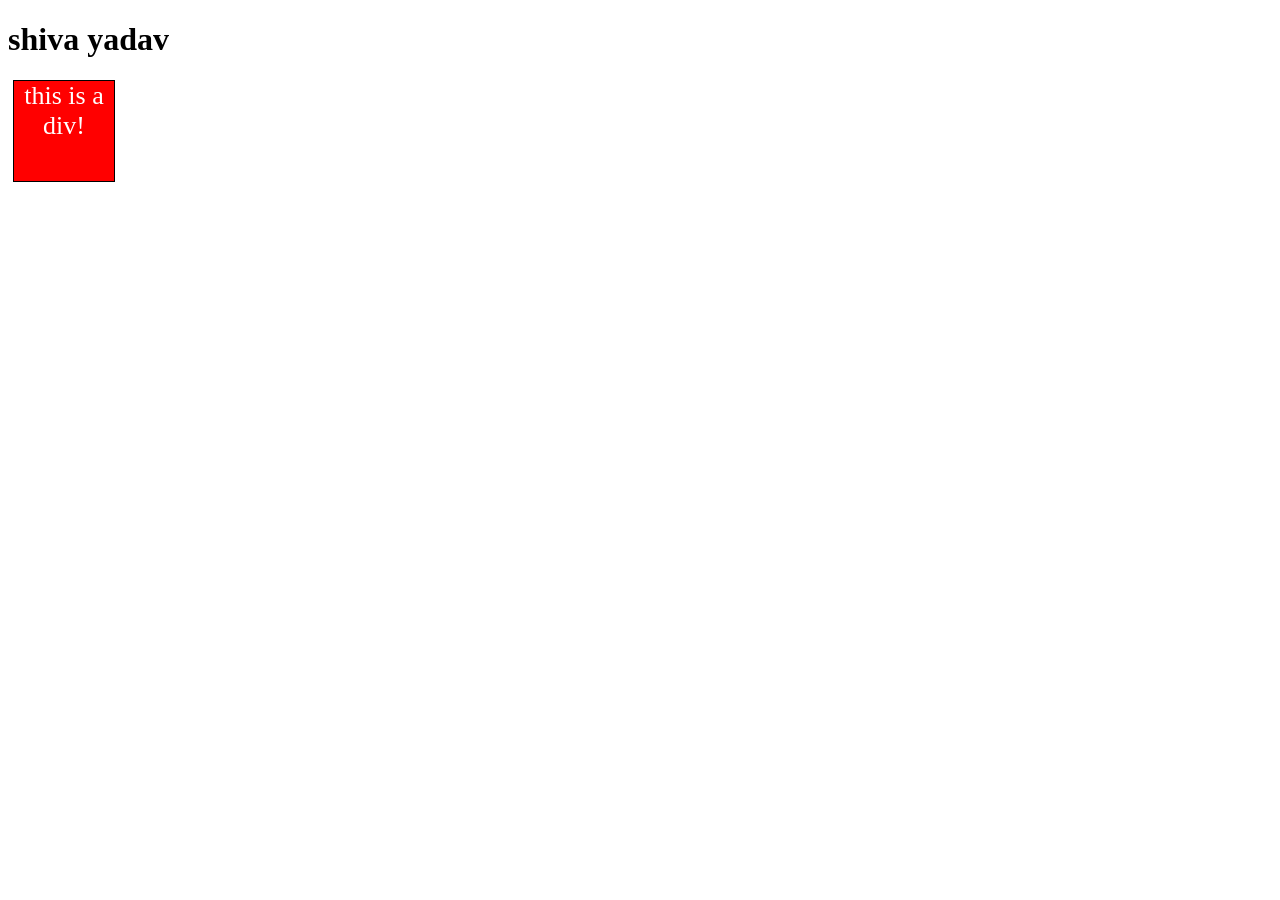
==== 07_DOM2/index.html @ 3b88e7ec "DOM2" ====
<!DOCTYPE html>
<html lang="en">
<head>
    <meta charset="UTF-8">
    <meta name="viewport" content="width=device-width, initial-scale=1.0">
    <title>DOM2</title>
    <link rel="stylesheet" href="style.css">
</head>
<body>
    <h1>shiva yadav</h1>
    <div class="box">this is a div!</div>
    <script src="script.js"></script>
</body>
</html>
---- 07_DOM2/style.css ----
.box {
  height: 100px;
  width: 100px;
  margin: 5px;
  text-align: center;
  border: 1px solid black;
  color: white;
  background-color: rgb(37, 37, 36);
}
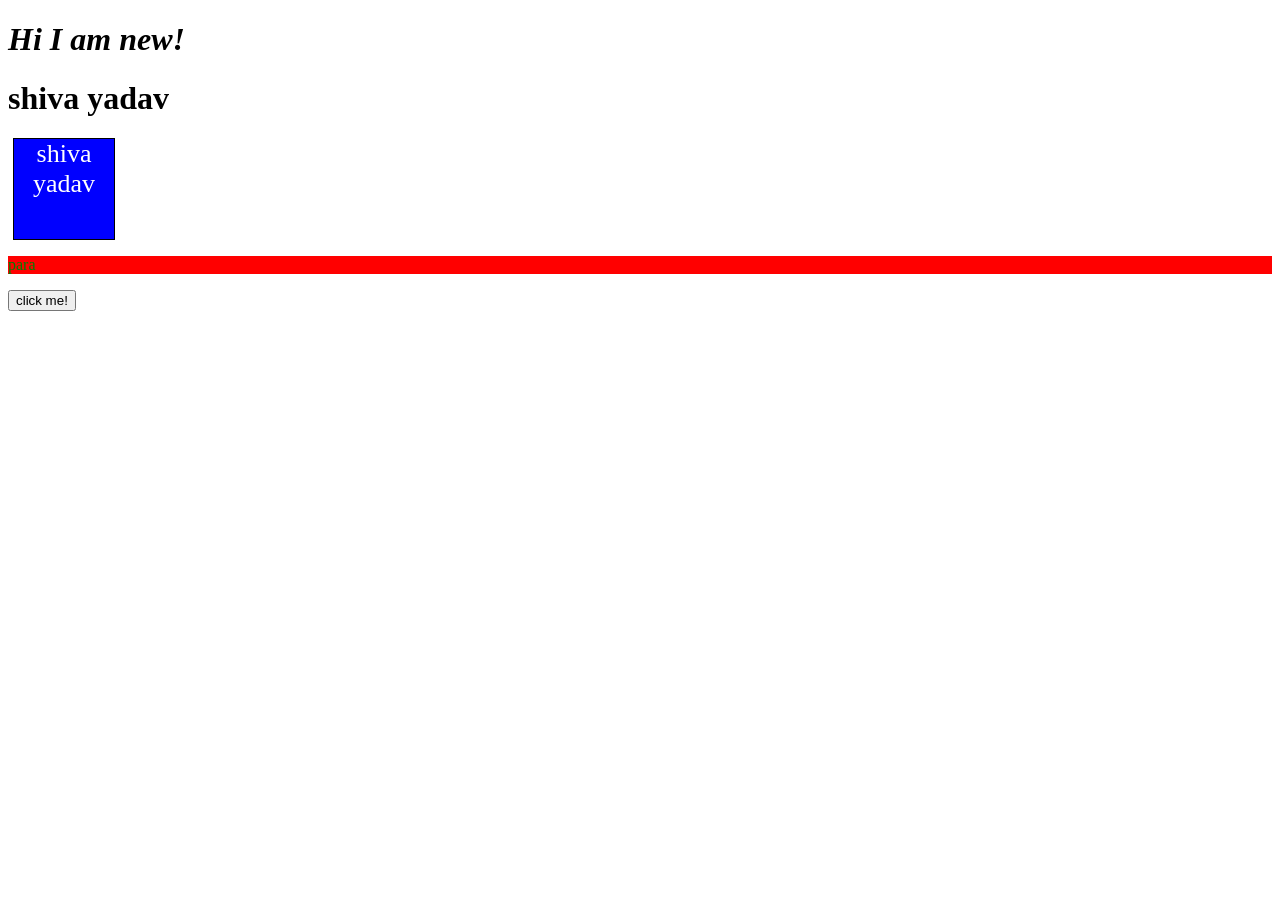
==== commit aac11786: "DOM2" ====
--- a/07_DOM2/index.html
+++ b/07_DOM2/index.html
@@ -9,6 +9,7 @@
 <body>
     <h1>shiva yadav</h1>
     <div class="box">this is a div!</div>
+    <p class="context">para</p>
     <script src="script.js"></script>
 </body>
 </html>
--- a/07_DOM2/style.css
+++ b/07_DOM2/style.css
@@ -6,4 +6,12 @@
   border: 1px solid black;
   color: white;
   background-color: rgb(37, 37, 36);
+}
+
+.context{
+  color:green;
+}
+
+.newClass{
+  background-color: red;
 }
